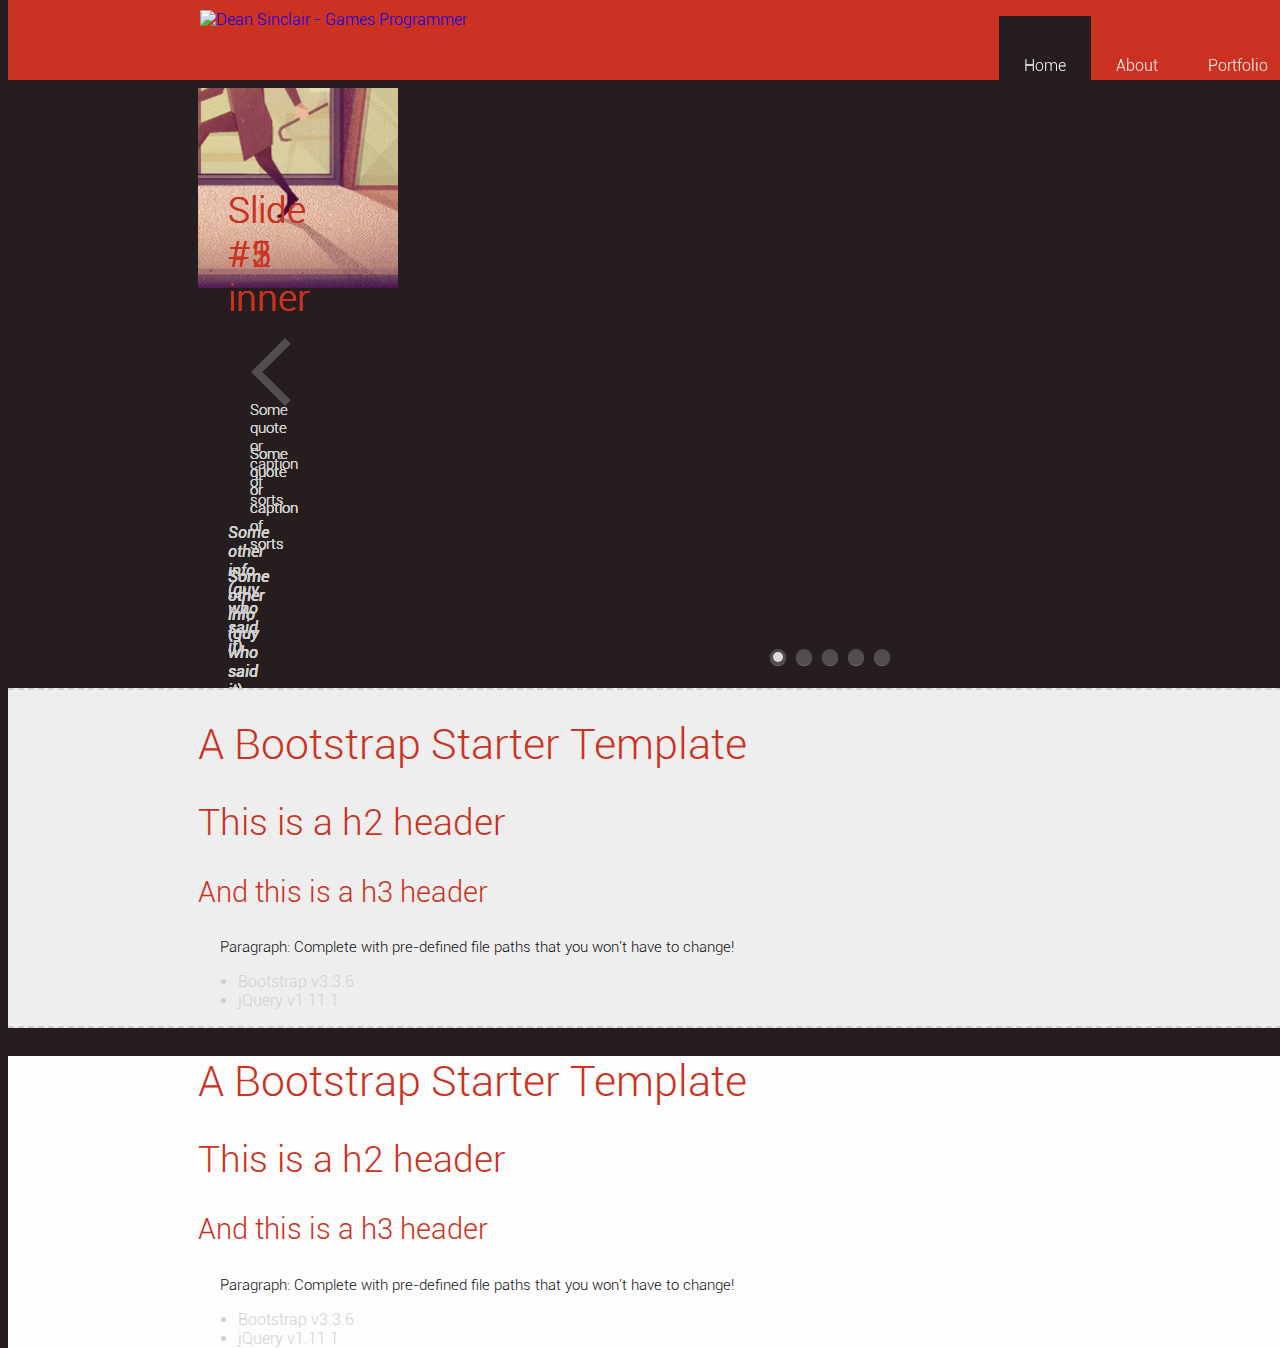
==== 02/index.html @ 93164e6f "Modified dropdown submenu to allow title-options; started implementing intro image gallery." ====
<!DOCTYPE html>
<html lang="en">

<head>

    <meta charset="utf-8">
    <meta http-equiv="X-UA-Compatible" content="IE=edge">
    <meta name="viewport" content="width=device-width, initial-scale=1">
    <meta name="description" content="">
    <meta name="author" content="Dean Sinclair">

    <title>Dean Sinclair | Home</title>

    <!-- Bootstrap Core CSS -->
    <link href="css/bootstrap.min.css" rel="stylesheet">

    <!-- Custom CSS -->
    <link href="css/style.css" rel="stylesheet">
    <script type="text/javascript" src="js/modernizr.custom.79639.js"></script>

    <!-- HTML5 Shim and Respond.js IE8 support of HTML5 elements and media queries -->
    <!-- WARNING: Respond.js doesn't work if you view the page via file:// -->
    <!--[if lt IE 9]>
        <script src="https://oss.maxcdn.com/libs/html5shiv/3.7.0/html5shiv.js"></script>
        <script src="https://oss.maxcdn.com/libs/respond.js/1.4.2/respond.min.js"></script>
    <![endif]-->

</head>

<body>
  <header>
    <!-- Navigation Bar -->
    <!-- ============== -->
    <div class="container" style="width: 100%;">
      <div class="row">
        <div class="ds_navbar span12">

          <!-- Logo -->
          <a href="/" class="ds_logo"><img alt="Dean Sinclair - Games Programmer" src="img/logo.png"></a>

          <!-- Navigation bar pages -->
          <ul class="ds_navpages">

            <!--| Home |-->
            <li class="active"><a href="/">Home</a></li>
            <!--| About |-->
            <div class="ds_submenu">
              <li><a>About</a></li>
              <div class="ds_submenu-content">
                <li><a href="/About/#biography">Biography</a></li>
                <li><a href="/About/#skills">Skills</a></li>
                <li><a href="/About/#CV">Curriculum Vitae</a></li>
              </div>
            </div>
            <!--| Portfolio |-->
            <div class="ds_submenu">
              <li><a>Portfolio</a></li>
              <div class="ds_submenu-content">
                <li class="ds_submenu-title"><a href="/Portfolio/">Portfolio Overview</a></li>
                <li><a href="/Portfolio/Project-Cow-Racing/">Project: Cow Racing</a></li>
                <li><a href="/Portfolio/Monday-Morning/">Monday Morning</a></li>
                <li><a href="/Portfolio/In-Search-Of-Evidence/">In Search of Evidence</a></li>
                <li><a href="/Portfolio/BRKN-RBTS/">BRKN RBTS</a></li>
              </div>
            </div>
            <!--| Blog |-->
            <li><a href="/Blog/">Blog</a></li>
            <!--| Contact |-->
            <li><a href="/Contact/">Contact</a></li>

          </ul>
        </div>
      </div>
    </div>

  </header>

    <!-- Page Content -->
    <!-- ============ -->

    <div class="ds_anchor" id="intro">

      <!-- Introduction section -->
      <div class="container ds_section-01">

        <!-- Gallery slider -->
        <div id="slider" class="sl-slider-wrapper">
          <div class="sl-slider">


            <!-- Slide -->
            <div class="sl-slide" data-orientation="horizontal" data-slice1-rotation="-25" data-slice2-rotation="-25" data-slice1-scale="2" data-slice2-scale="2">
              <div class="sl-slide-inner">
                <div class="bg-img bg-img-1"></div>
                <h2>Slide #1 inner</h2>
                <blockquote>
                  <p>Some quote or caption of sorts</p>
                  <cite>Some other info (guy who said it)</cite>
                </blockquote>
              </div>
            </div>

            <!-- Slide -->
            <div class="sl-slide" data-orientation="horizontal" data-slice1-rotation="-25" data-slice2-rotation="-25" data-slice1-scale="2" data-slice2-scale="2">
              <div class="sl-slide-inner">
                <div class="bg-img bg-img-2"></div>
                <h2>Slide #2 inner</h2>
                <blockquote>
                  <p>Some quote or caption of sorts</p>
                  <cite>Some other info (guy who said it)</cite>
                </blockquote>
              </div>
            </div>

            <!-- Slide -->
            <div class="sl-slide" data-orientation="horizontal" data-slice1-rotation="-25" data-slice2-rotation="-25" data-slice1-scale="2" data-slice2-scale="2">
              <div class="sl-slide-inner">
                <div class="bg-img bg-img-3"></div>
                <h2>Slide #3 inner</h2>
                <blockquote>
                  <p>Some quote or caption of sorts</p>
                  <cite>Some other info (guy who said it)</cite>
                </blockquote>
              </div>
            </div>

            <!-- Slide -->
            <div class="sl-slide" data-orientation="horizontal" data-slice1-rotation="-25" data-slice2-rotation="-25" data-slice1-scale="2" data-slice2-scale="2">
              <div class="sl-slide-inner">
                <div class="bg-img bg-img-4"></div>
                <h2>Slide #4 inner</h2>
                <blockquote>
                  <p>Some quote or caption of sorts</p>
                  <cite>Some other info (guy who said it)</cite>
                </blockquote>
              </div>
            </div>

            <!-- Slide -->
            <div class="sl-slide" data-orientation="horizontal" data-slice1-rotation="-25" data-slice2-rotation="-25" data-slice1-scale="2" data-slice2-scale="2">
              <div class="sl-slide-inner">
                <div class="bg-img bg-img-5"></div>
                <h2>Slide #5 inner</h2>
                <blockquote>
                  <p>Some quote or caption of sorts</p>
                  <cite>Some other info (guy who said it)</cite>
                </blockquote>
              </div>
            </div>










            <!-- Slide number 1 -->
            <div class="sl-slide bg-1" data-orientation="horizontal" data-slice1-rotation="-25" data-slice2-rotation="-25" data-slice1-scale="2" data-slice2-scale="2">
              <div class="deco" data-icon="H"></div>
              <h2>Slide #1</h2>
              <blockquote>
                <p>Some quote or caption of sorts</p>
                <cite>Some other info (guy who said it)</cite>
              </blockquote>
            </div>

            <!-- Slide number 2 -->
            <div class="sl-slide bg-2">
              <div class="deco" data-icon="H"></div>
              <h2>Slide #2</h2>
              <blockquote>
                <p>Some quote or caption of sorts</p>
                <cite>Some other info (guy who said it)</cite>
              </blockquote>
            </div>

            <!-- Slide number 3 -->
            <div class="sl-slide bg-3">
              <div class="deco" data-icon="H"></div>
              <h2>Slide #3</h2>
              <blockquote>
                <p>Some quote or caption of sorts</p>
                <cite>Some other info (guy who said it)</cite>
              </blockquote>
            </div>

          </div>

          <!-- Navigation arrows -->
          <nav id="nav-arrows" class="nav-arrows">
            <span class="nav-arrow-prev">Previous</span>
            <span class="nav-arrow-next">Next</span>
          </nav>

          <!-- Navigation dots -->
          <nav id="nav-dots" class="nav-dots">
            <span class="nav-dot-current"></span>
            <span></span>
            <span></span>
            <span></span>
            <span></span>
        </nav>

        <h1>HEADING</h1>
      </div>
    </div>
  </div>







  <div class="ds_anchor">
    <div class="container ds_section-03">
      <div class="row">
          <div class="col-lg-12 text-center">
              <h1>A Bootstrap Starter Template</h1>
              <h2>This is a h2 header</h2>
              <h3>And this is a h3 header</h3>
              <p class="lead">Paragraph: Complete with pre-defined file paths that you won't have to change!</p>
              <ul class="list-unstyled">
                  <li>Bootstrap v3.3.6</li>
                  <li>jQuery v1.11.1</li>
              </ul>
          </div>
      </div>
    </div>
  </div>
  <div class="ds_anchor">
    <div class="container ds_section-02">
      <div class="row">
          <div class="col-lg-12 text-center">
              <h1>A Bootstrap Starter Template</h1>
              <h2>This is a h2 header</h2>
              <h3>And this is a h3 header</h3>
              <p class="lead">Paragraph: Complete with pre-defined file paths that you won't have to change!</p>
              <ul class="list-unstyled">
                  <li>Bootstrap v3.3.6</li>
                  <li>jQuery v1.11.1</li>
              </ul>
          </div>
      </div>
    </div>
  </div>


  <!-- jQuery Version 1.11.1 -->
  <script src="js/jquery.js"></script>

  <!-- Bootstrap Core JavaScript -->
  <script src="js/bootstrap.min.js"></script>

  <script type="text/javascript" src="js/jquery.ba-cond.min.js"></script>
  <script type="text/javascript" src="js/jquery.slider.js"></script>
  <script type="text/javascript">
			$(function() {

				var Page = (function() {

					var $nav = $( '#nav-dots > span' ),
						slitslider = $( '#slider' ).slitslider( {
							onBeforeChange : function( slide, pos ) {

								$nav.removeClass( 'nav-dot-current' );
								$nav.eq( pos ).addClass( 'nav-dot-current' );

							}
						} ),

						init = function() {

							initEvents();

						},
						initEvents = function() {

							$nav.each( function( i ) {

								$( this ).on( 'click', function( event ) {

									var $dot = $( this );

									if( !slitslider.isActive() ) {

										$nav.removeClass( 'nav-dot-current' );
										$dot.addClass( 'nav-dot-current' );

									}

									slitslider.jump( i + 1 );
									return false;

								} );

							} );

						};

						return { init : init };

				})();

				Page.init();

				/**
				 * Notes:
				 *
				 * example how to add items:
				 */

				/*

				var $items  = $('<div class="sl-slide sl-slide-color-2" data-orientation="horizontal" data-slice1-rotation="-5" data-slice2-rotation="10" data-slice1-scale="2" data-slice2-scale="1"><div class="sl-slide-inner bg-1"><div class="sl-deco" data-icon="t"></div><h2>some text</h2><blockquote><p>bla bla</p><cite>Margi Clarke</cite></blockquote></div></div>');

				// call the plugin's add method
				ss.add($items);

				*/

			});
		</script>
</body>

</html>
---- 02/css/style.css ----
/*
------------------------------------------
------------ COLOUR PALETTE --------------
------------------------------------------

Main:-
  dark-red:     #b81f0f
  red:          #cb3221
  light-red:    #f35f4f

Complementary:-
  dark-blue:    #1a50a1
  blue:         #2164ca
  light-blue:   #6b99de

Neutral:-
  dark:           #111111
  dark-grey       #261d1e
  mid-dark-grey:  #322e2b
  grey:           #9b9b9b
  mid-light-grey: #d0d0d0
  light-grey:     #eeeeee
  light:          #fdfdfd
*/

/*----------------------------------------*/
/*---------------- FONTS -----------------*/
/*----------------------------------------*/
@font-face {
  font-family: roboto;
  src: url(fonts/roboto/Roboto-Regular.ttf);
  font-style: normal;
  font-weight: normal;
  font-variant: normal;
}
@font-face {
  font-family: roboto;
  src: url(fonts/roboto/Roboto-Bold.ttf);
  font-weight: bold;
}
@font-face {
  font-family: roboto;
  src: url(fonts/roboto/Roboto-Light.ttf);
  font-weight: lighter;
}
@font-face {
  font-family: roboto;
  src: url(fonts/roboto/Roboto-Italic.ttf);
  font-style: italic;
}

/*----------------------------------------*/
/*---------------- HEADER ----------------*/
/*----------------------------------------*/
header {
  z-index: 50;
  background-color: #cb3221;
  position: fixed;
  top: 0;
  width: 100%;
  height: 80px;
}

/* Navigation bar */
.ds_navbar {
  position: relative;
}

/* Logo */
.ds_navbar .ds_logo img {
  float: left;
  height: 60px;
  margin-top: 10px;
}

/* Navigation bar pages */
.ds_navpages {
  list-style-type: none;
  float: right;
}
.ds_navpages > li,
.ds_navpages .ds_submenu {
  display: inline-block;
  color: #fdfdfd;
  text-align: center;
  text-decoration: none;
  padding: 0px;
  margin-left: -4px;
}
.ds_navpages > li > a,
.ds_navpages .ds_submenu > li > a {
  padding: 25px;
  padding-bottom: 20px;
  padding-top: 40px;
  display: block;
  color: #fdfdfd;
  text-align: center;
  text-decoration: none;
  transition: all 0.2s ease-in-out;
}
.ds_navpages > li > a:hover,
.ds_navpages .ds_submenu:hover > li > a {
  background-color: #322e2b;
  padding-top: 20px;
}
.ds_navpages > .active > a,
.ds_navpages > .active > li > a {
  background-color: #261d1e;
}
.ds_navpages > .active > a:hover,
.ds_navpages > .active > li > a:hover {
  background-color: #261d1e;
}

/* Page sub-menus */
.ds_submenu {
  display: inline-block;
  position: relative;
}
.ds_submenu > .ds_submenu-content {
  display: none;
  position: absolute;
  box-shadow: 0px 8px 16px 0px rgba(0, 0, 0, 0.2);
  min-width: 180px;
}
.ds_submenu:hover .ds_submenu-content{
  display: block;
}
.ds_submenu-content > li > a {
  background-color: #eeeeee;
  color: #111111;
  text-decoration: none;
  text-align: left;
  padding: 10px 15px;
  display: block;
  transition: all 0.2s ease-in-out;
}
.ds_submenu-content li > a:hover {
  background-color: #322e2b;
  color: #fdfdfd;
  transform: translateX(10px);
  margin-right: 0px;
}
.ds_submenu-content .ds_submenu-title > a {
  background-color: #9b9b9b;
margin-right: -10px;
}

/*----------------------------------------*/
/*---------------- CONTENT ---------------*/
/*----------------------------------------*/
/* Body */
body {
  background-color: #261d1e;
  font-family: roboto, sans-serif;
  color: #d0d0d0;
}
.container {
  padding-left: 15%;
  padding-right: 15%;
  margin-left: 0px;
  width: 100%
}
/* Global text styles */
h1,
h2,
h3,
h4,
h5,
h6 {
  text-transform: none;
  color: #cb3221;
  font-weight: 300;
  text-align: left;
}
h1 {
  font-size: 32pt;
}
h2 {
  font-size: 28pt;
}
h3 {
  font-size: 22pt;
}
p {
  font-size: 11pt;
  text-align: left;
  /* VVV TEMP VVV */
  padding-left: 12px;
  margin-left: 10px;
}

/* Anchor point ID offset */
.ds_anchor {
  padding-top: 80px;
  margin-bottom: -80px;
  display: block;
}

/* Content sections */
.ds_section-01 {
  background-color: #261d1e;
  display: block;
}
.ds_section-01 p {
  color: #d0d0d0;
  /*border-left: 1px solid #d0d0d0;*/
}
.ds_section-02 {
  background-color: #fdfdfd;
  display: block;
}
.ds_section-02 p {
  color: #111111;
  /*border-left: 1px solid #d0d0d0;*/
}
.ds_section-03 {
  background-color: #eeeeee;
  border-top: 2px dashed #d0d0d0;
  border-bottom: 2px dashed #d0d0d0;
  display: block;
}
.ds_section-03 p {
  color: #111111;
  /*border-left: 1px solid #d0d0d0;*/
}

/* Gallery slider */
.sl-slider-wrapper {
  width: 100%;
  height: 600px;
  margin: 0 auto;
  position: relative;
  overflow: hidden;
}
.sl-slider {
  position: absolute;
  top: 0;
  left: 0;
}
.sl-slide,
.sl-slides-wrapper,
.sl-slide-inner {
  position: absolute;
  width: 100%;
  height: 100%;
  top: 0;
  left: 0;
}
.sl-slide {
    z-index: 1;
}
.sl-content-slice {
  overflow: hidden;
  position: absolute;
  box-sizing: content-box;
  background: #fff;
}
  /* horizontal slice */
.sl-slice-horizontal .sl-content-slice {
  width: 100%;
  height: 50%;
  left: -200px;
}
.sl-slide-horizontal .sl-content-slice:first-child {
	top: -200px;
	padding: 200px 200px 0px 200px;
}
.sl-slide-horizontal .sl-content-slice:nth-child(2) {
	top: 50%;
	padding: 0px 200px 200px 200px;
}
  /* vertical slice */
.sl-slide-vertical .sl-content-slice {
	width: 50%;
	height: 100%;
	top: -200px;
}
.sl-slide-vertical .sl-content-slice:first-child {
	left: -200px;
	padding: 200px 0px 200px 200px;
}
.sl-slide-vertical .sl-content-slice:nth-child(2) {
	left: 50%;
	padding: 200px 200px 200px 0px;
}
.sl-content-wrapper {
  position: absolute;
}
.sl-content {
  width: 100%;
  height: 100%;
  background: #fff;
}
.sl-slide-horizontal .sl-slide-inner {
	background: #ddd;
}
.sl-slide-vertical .sl-slide-inner {
	background: #ccc;
}

.sl-slider h2,
.sl-slider blockquote {
  padding: 100px 30px 10px 30px;
	width: 80%;
	max-width: 960px;
	margin: 0 auto;
	position: relative;
	z-index: 100;
}
.bg-img {
	padding: 200px;
	-webkit-box-sizing: content-box;
	-moz-box-sizing: content-box;
	box-sizing: content-box;
	position: absolute;
	top: -200px;
	left: -200px;
	width: 100%;
	height: 100%;
	-webkit-background-size: cover;
	-moz-background-size: cover;
	background-size: cover;
	background-position: center center;
}
/* Custom navigation arrows */

.nav-arrows span {
	position: absolute;
	z-index: 40;
	top: 50%;
	width: 40px;
	height: 40px;
	border: 8px solid #ddd;
	border: 8px solid rgba(150,150,150,0.4);
	text-indent: -90000px;
	margin-top: -40px;
	cursor: pointer;

	-webkit-transform: rotate(45deg);
	-moz-transform: rotate(45deg);
	-o-transform: rotate(45deg);
	-ms-transform: rotate(45deg);
	transform: rotate(45deg);
}

.nav-arrows span:hover {
	border-color: rgba(150,150,150,0.9);
}

.nav-arrows span.nav-arrow-prev {
	left: 5%;
	border-right: none;
	border-top: none;
}

.nav-arrows span.nav-arrow-next {
	right: 5%;
	border-left: none;
	border-bottom: none;
}

/* Custom navigation dots */

.nav-dots {
	text-align: center;
	position: absolute;
	bottom: 2%;
	height: 30px;
	width: 100%;
	left: 0;
	z-index: 40;
}

.nav-dots span {
	display: inline-block;
	position: relative;
	width: 16px;
	height: 16px;
	border-radius: 50%;
	margin: 3px;
	background: #ddd;
	background: rgba(150,150,150,0.4);
	cursor: pointer;
	box-shadow:
		0 1px 1px rgba(255,255,255,0.4),
		inset 0 1px 1px rgba(0,0,0,0.1);
}

.demo-2 .nav-dots span {
	background: rgba(150,150,150,0.1);
	margin: 6px;
	-webkit-transition: all 0.2s;
	-moz-transition: all 0.2s;
	-ms-transition: all 0.2s;
	-o-transition: all 0.2s;
	transition: all 0.2s;
	box-shadow:
		0 1px 1px rgba(255,255,255,0.4),
		inset 0 1px 1px rgba(0,0,0,0.1),
		0 0 0 2px rgba(255,255,255,0.5);
}

.demo-2 .nav-dots span.nav-dot-current,
.demo-2 .nav-dots span:hover {
	box-shadow:
		0 1px 1px rgba(255,255,255,0.4),
		inset 0 1px 1px rgba(0,0,0,0.1),
		0 0 0 5px rgba(255,255,255,0.5);
}

.nav-dots span.nav-dot-current:after {
	content: "";
	position: absolute;
	width: 10px;
	height: 10px;
	top: 3px;
	left: 3px;
	border-radius: 50%;
	background: rgba(255,255,255,0.8);
}

/* slider images */
.bg-img-1 {
	background-image: url(../img/1.jpg);
}
.bg-img-2 {
	background-image: url(../img/2.jpg);
}
.bg-img-3 {
	background-image: url(../img/3.jpg);
}
.bg-img-4 {
	background-image: url(../img/4.jpg);
}
.bg-img-5 {
	background-image: url(../img/5.jpg);
}

/* Media Queries for custom slider */

@media screen and (max-width: 660px) {
	.sl-slider-wrapper {
		height: 500px;
	}

	.sl-slider h2 {
		font-size: 36px;
	}

	.sl-slider blockquote {
		font-size: 16px;
	}

}

/*---------------- FOOTER ----------------*/



/* MEDIA */
@media (max-width: 868px){
  .container {
    padding-left: 5%;
    padding-right: 5%;
  }
}

@media (max-width: 680px){
  .container {
    padding-left: 3%;
    padding-right: 3%;
  }
}
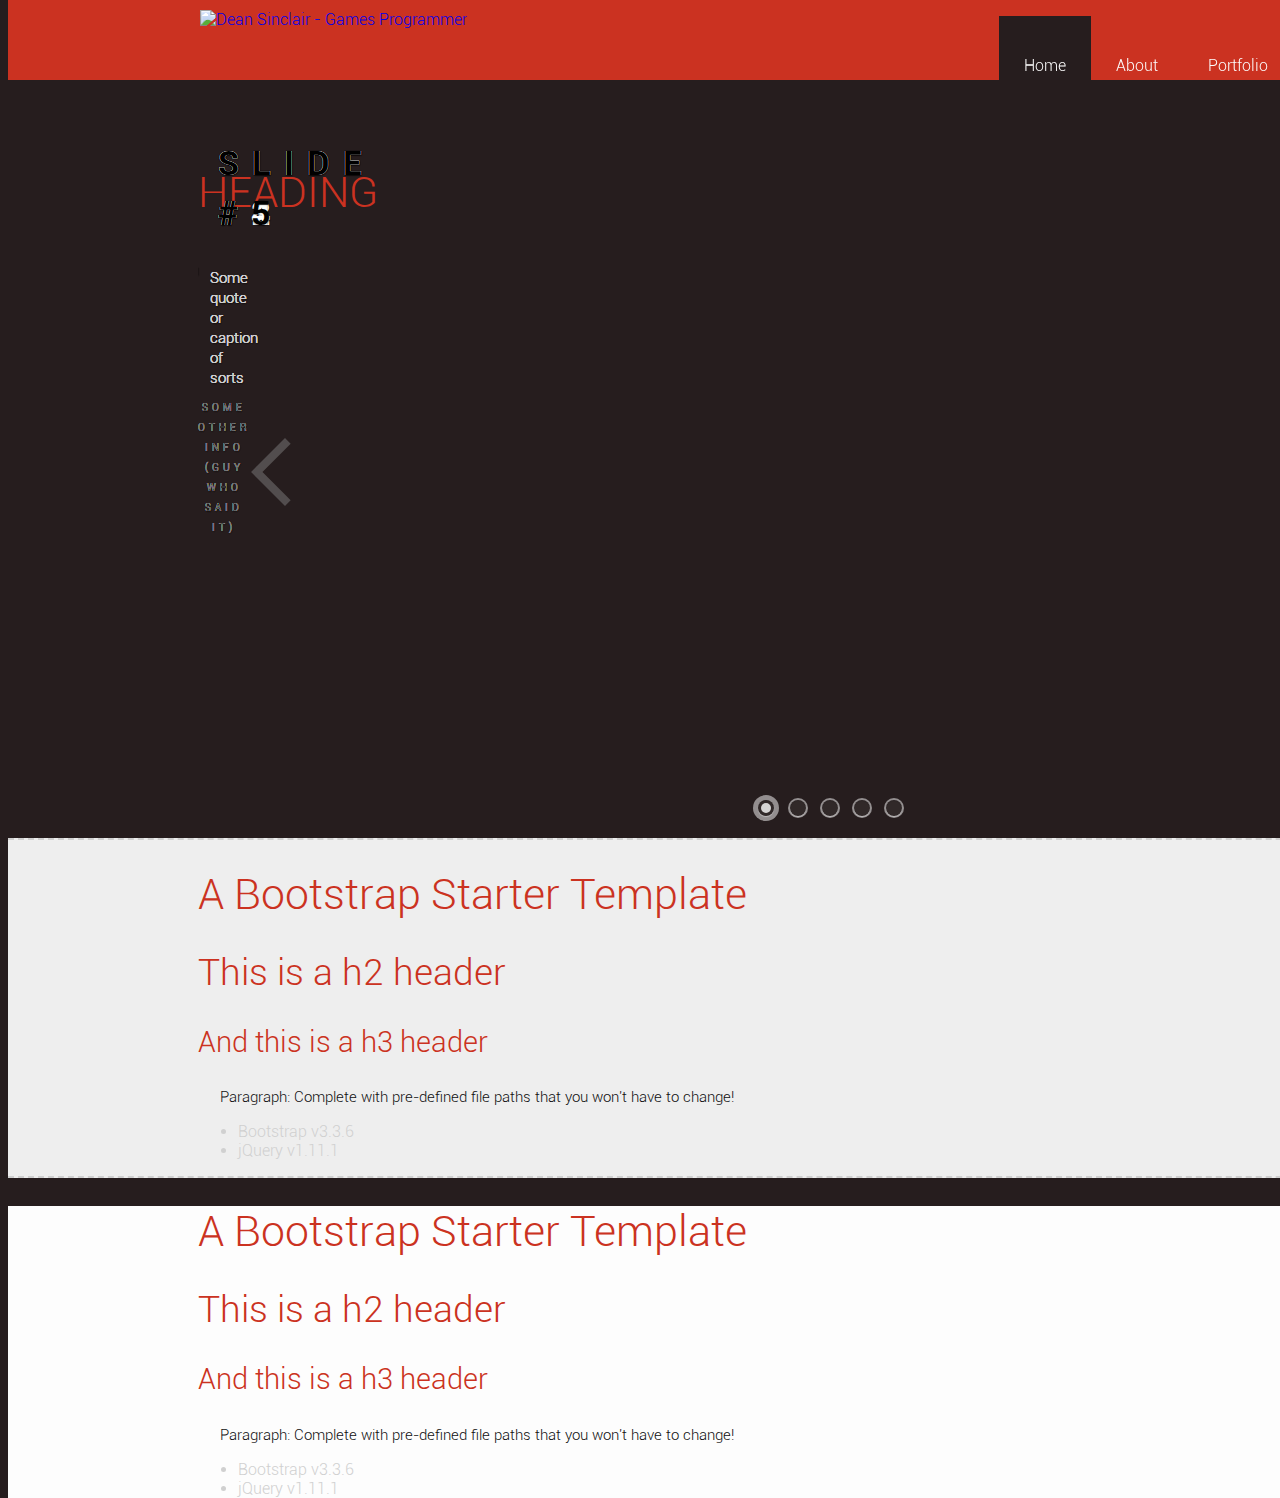
==== commit a2017304: "Implemented intro image gallery, needs refining and reorganising of supporting text." ====
--- a/02/index.html
+++ b/02/index.html
@@ -87,104 +87,62 @@
         <div id="slider" class="sl-slider-wrapper">
           <div class="sl-slider">
 
-
-            <!-- Slide -->
-            <div class="sl-slide" data-orientation="horizontal" data-slice1-rotation="-25" data-slice2-rotation="-25" data-slice1-scale="2" data-slice2-scale="2">
-              <div class="sl-slide-inner">
-                <div class="bg-img bg-img-1"></div>
-                <h2>Slide #1 inner</h2>
-                <blockquote>
-                  <p>Some quote or caption of sorts</p>
-                  <cite>Some other info (guy who said it)</cite>
-                </blockquote>
-              </div>
-            </div>
-
-            <!-- Slide -->
-            <div class="sl-slide" data-orientation="horizontal" data-slice1-rotation="-25" data-slice2-rotation="-25" data-slice1-scale="2" data-slice2-scale="2">
-              <div class="sl-slide-inner">
-                <div class="bg-img bg-img-2"></div>
-                <h2>Slide #2 inner</h2>
-                <blockquote>
-                  <p>Some quote or caption of sorts</p>
-                  <cite>Some other info (guy who said it)</cite>
-                </blockquote>
-              </div>
-            </div>
-
-            <!-- Slide -->
-            <div class="sl-slide" data-orientation="horizontal" data-slice1-rotation="-25" data-slice2-rotation="-25" data-slice1-scale="2" data-slice2-scale="2">
-              <div class="sl-slide-inner">
-                <div class="bg-img bg-img-3"></div>
-                <h2>Slide #3 inner</h2>
-                <blockquote>
-                  <p>Some quote or caption of sorts</p>
-                  <cite>Some other info (guy who said it)</cite>
-                </blockquote>
-              </div>
-            </div>
-
-            <!-- Slide -->
-            <div class="sl-slide" data-orientation="horizontal" data-slice1-rotation="-25" data-slice2-rotation="-25" data-slice1-scale="2" data-slice2-scale="2">
-              <div class="sl-slide-inner">
-                <div class="bg-img bg-img-4"></div>
-                <h2>Slide #4 inner</h2>
-                <blockquote>
-                  <p>Some quote or caption of sorts</p>
-                  <cite>Some other info (guy who said it)</cite>
-                </blockquote>
-              </div>
-            </div>
-
-            <!-- Slide -->
-            <div class="sl-slide" data-orientation="horizontal" data-slice1-rotation="-25" data-slice2-rotation="-25" data-slice1-scale="2" data-slice2-scale="2">
-              <div class="sl-slide-inner">
-                <div class="bg-img bg-img-5"></div>
-                <h2>Slide #5 inner</h2>
-                <blockquote>
-                  <p>Some quote or caption of sorts</p>
-                  <cite>Some other info (guy who said it)</cite>
-                </blockquote>
-              </div>
-            </div>
-
-
-
-
-
-
-
-
-
-
-            <!-- Slide number 1 -->
-            <div class="sl-slide bg-1" data-orientation="horizontal" data-slice1-rotation="-25" data-slice2-rotation="-25" data-slice1-scale="2" data-slice2-scale="2">
-              <div class="deco" data-icon="H"></div>
-              <h2>Slide #1</h2>
-              <blockquote>
-                <p>Some quote or caption of sorts</p>
-                <cite>Some other info (guy who said it)</cite>
-              </blockquote>
-            </div>
-
-            <!-- Slide number 2 -->
-            <div class="sl-slide bg-2">
-              <div class="deco" data-icon="H"></div>
-              <h2>Slide #2</h2>
-              <blockquote>
-                <p>Some quote or caption of sorts</p>
-                <cite>Some other info (guy who said it)</cite>
-              </blockquote>
-            </div>
-
-            <!-- Slide number 3 -->
-            <div class="sl-slide bg-3">
-              <div class="deco" data-icon="H"></div>
-              <h2>Slide #3</h2>
-              <blockquote>
-                <p>Some quote or caption of sorts</p>
-                <cite>Some other info (guy who said it)</cite>
-              </blockquote>
+            <!-- Slide 1 -->
+            <div class="sl-slide bg-1" data-orientation="vertical" data-slice1-rotation="-25" data-slice2-rotation="-25" data-slice1-scale="2" data-slice2-scale="2">
+              <div class="sl-slide-inner">
+                <a href="#">
+                <div class="deco" data-icon="H"></div>
+                <h2>Slide #1</h2>
+                <blockquote>
+                  <p>Some quote or caption of sorts</p>
+                  <cite>Some other info (guy who said it)</cite>
+                </blockquote>
+              </a>
+              </div>
+            </div>
+            <!-- Slide 2 -->
+            <div class="sl-slide bg-2" data-orientation="vertical" data-slice1-rotation="10" data-slice2-rotation="-15" data-slice1-scale="1.5" data-slice2-scale="1.5">
+              <div class="sl-slide-inner">
+                <div class="deco" data-icon="H"></div>
+                <h2>Slide #2</h2>
+                <blockquote>
+                  <p>Some quote or caption of sorts</p>
+                  <cite>Some other info (guy who said it)</cite>
+                </blockquote>
+              </div>
+            </div>
+            <!-- Slide 3 -->
+            <div class="sl-slide bg-3" data-orientation="vertical" data-slice1-rotation="3" data-slice2-rotation="3" data-slice1-scale="2" data-slice2-scale="1">
+              <div class="sl-slide-inner">
+                <div class="deco" data-icon="H"></div>
+                <h2>Slide #3</h2>
+                <blockquote>
+                  <p>Some quote or caption of sorts</p>
+                  <cite>Some other info (guy who said it)</cite>
+                </blockquote>
+              </div>
+            </div>
+            <!-- Slide 4 -->
+            <div class="sl-slide bg-4" data-orientation="vertical" data-slice1-rotation="-5" data-slice2-rotation="25" data-slice1-scale="2" data-slice2-scale="1">
+              <div class="sl-slide-inner">
+                <div class="deco" data-icon="H"></div>
+                <h2>Slide #4</h2>
+                <blockquote>
+                  <p>Some quote or caption of sorts</p>
+                  <cite>Some other info (guy who said it)</cite>
+                </blockquote>
+              </div>
+            </div>
+            <!-- Slide 5 -->
+            <div class="sl-slide bg-5" data-orientation="vertical" data-slice1-rotation="-5" data-slice2-rotation="10" data-slice1-scale="2" data-slice2-scale="1">
+              <div class="sl-slide-inner">
+                <div class="deco" data-icon="H"></div>
+                <h2>Slide #5</h2>
+                <blockquote>
+                  <p>Some quote or caption of sorts</p>
+                  <cite>Some other info (guy who said it)</cite>
+                </blockquote>
+              </div>
             </div>
 
           </div>
@@ -262,7 +220,8 @@
 
 				var Page = (function() {
 
-					var $nav = $( '#nav-dots > span' ),
+					var $navArrows = $( '#nav-arrows' ),
+						$nav = $( '#nav-dots > span' ),
 						slitslider = $( '#slider' ).slitslider( {
 							onBeforeChange : function( slide, pos ) {
 
@@ -278,6 +237,21 @@
 
 						},
 						initEvents = function() {
+
+							// add navigation events
+							$navArrows.children( ':last' ).on( 'click', function() {
+
+								slitslider.next();
+								return false;
+
+							} );
+
+							$navArrows.children( ':first' ).on( 'click', function() {
+
+								slitslider.previous();
+								return false;
+
+							} );
 
 							$nav.each( function( i ) {
 
--- a/02/css/style.css
+++ b/02/css/style.css
@@ -228,10 +228,12 @@
 /* Gallery slider */
 .sl-slider-wrapper {
   width: 100%;
-  height: 600px;
-  margin: 0 auto;
+  height: 700px;
+  margin: auto;
   position: relative;
   overflow: hidden;
+  background-color: inherit;
+  margin-top: 50px;
 }
 .sl-slider {
   position: absolute;
@@ -252,15 +254,27 @@
 }
 .sl-content-slice {
   overflow: hidden;
-  position: absolute;
-  box-sizing: content-box;
-  background: #fff;
+	position: absolute;
+	-webkit-box-sizing: content-box;
+	-moz-box-sizing: content-box;
+	box-sizing: content-box;
+	-webkit-backface-visibility: hidden;
+	-moz-backface-visibility: hidden;
+	-o-backface-visibility: hidden;
+	-ms-backface-visibility: hidden;
+	backface-visibility: hidden;
+	opacity : 1;
 }
   /* horizontal slice */
 .sl-slice-horizontal .sl-content-slice {
   width: 100%;
-  height: 50%;
-  left: -200px;
+	height: 50%;
+	left: -200px;
+	-webkit-transform: translateY(0%) scale(1);
+	-moz-transform: translateY(0%) scale(1);
+	-o-transform: translateY(0%) scale(1);
+	-ms-transform: translateY(0%) scale(1);
+	transform: translateY(0%) scale(1);
 }
 .sl-slide-horizontal .sl-content-slice:first-child {
 	top: -200px;
@@ -272,9 +286,14 @@
 }
   /* vertical slice */
 .sl-slide-vertical .sl-content-slice {
-	width: 50%;
+  width: 50%;
 	height: 100%;
 	top: -200px;
+	-webkit-transform: translateX(0%) scale(1);
+	-moz-transform: translateX(0%) scale(1);
+	-o-transform: translateX(0%) scale(1);
+	-ms-transform: translateX(0%) scale(1);
+	transform: translateX(0%) scale(1);
 }
 .sl-slide-vertical .sl-content-slice:first-child {
 	left: -200px;
@@ -299,30 +318,6 @@
 	background: #ccc;
 }
 
-.sl-slider h2,
-.sl-slider blockquote {
-  padding: 100px 30px 10px 30px;
-	width: 80%;
-	max-width: 960px;
-	margin: 0 auto;
-	position: relative;
-	z-index: 100;
-}
-.bg-img {
-	padding: 200px;
-	-webkit-box-sizing: content-box;
-	-moz-box-sizing: content-box;
-	box-sizing: content-box;
-	position: absolute;
-	top: -200px;
-	left: -200px;
-	width: 100%;
-	height: 100%;
-	-webkit-background-size: cover;
-	-moz-background-size: cover;
-	background-size: cover;
-	background-position: center center;
-}
 /* Custom navigation arrows */
 
 .nav-arrows span {
@@ -387,7 +382,7 @@
 		inset 0 1px 1px rgba(0,0,0,0.1);
 }
 
-.demo-2 .nav-dots span {
+.nav-dots span {
 	background: rgba(150,150,150,0.1);
 	margin: 6px;
 	-webkit-transition: all 0.2s;
@@ -401,8 +396,8 @@
 		0 0 0 2px rgba(255,255,255,0.5);
 }
 
-.demo-2 .nav-dots span.nav-dot-current,
-.demo-2 .nav-dots span:hover {
+.nav-dots span.nav-dot-current,
+.nav-dots span:hover {
 	box-shadow:
 		0 1px 1px rgba(255,255,255,0.4),
 		inset 0 1px 1px rgba(0,0,0,0.1),
@@ -420,36 +415,398 @@
 	background: rgba(255,255,255,0.8);
 }
 
-/* slider images */
-.bg-img-1 {
-	background-image: url(../img/1.jpg);
-}
-.bg-img-2 {
-	background-image: url(../img/2.jpg);
-}
-.bg-img-3 {
-	background-image: url(../img/3.jpg);
-}
-.bg-img-4 {
-	background-image: url(../img/4.jpg);
-}
-.bg-img-5 {
-	background-image: url(../img/5.jpg);
+/* Content elements */
+
+.deco {
+	width: 260px;
+	height: 260px;
+	border: 2px dashed #ddd;
+	border: 2px dashed rgba(150,150,150,0.4);
+	border-radius: 50%;
+	position: absolute;
+	bottom: 50%;
+	left: 50%;
+	margin: 0 0 0 -130px;
+}
+
+[data-icon]:after {
+  content: attr(data-icon);
+  font-family: 'AnimalsNormal';
+	color: #000;
+	text-shadow: 0 0 1px #000;
+	position: absolute;
+	width: 220px;
+	height: 220px;
+	line-height: 220px;
+	text-align: center;
+	font-size: 100px;
+	top: 50%;
+	left: 50%;
+	margin: -110px 0 0 -110px;
+	box-shadow: inset 0 0 0 10px #f7f7f7;
+	border-radius: 50%;
+}
+
+.sl-slide h2 {
+	color: #000;
+	text-shadow: 0 0 1px #000;
+	padding: 20px;
+	position: absolute;
+	font-size: 34px;
+	font-weight: 700;
+	letter-spacing: 13px;
+	text-transform: uppercase;
+	width: 80%;
+	left: 10%;
+	text-align: center;
+	line-height: 50px;
+	bottom: 50%;
+	margin: 0 0 -120px 0;
+}
+
+.sl-slide blockquote {
+	position: absolute;
+	width: 100%;
+	text-align: center;
+	left: 0;
+	font-weight: 400;
+	font-size: 14px;
+	line-height: 20px;
+	height: 70px;
+	color: #8b8b8b;
+	z-index: 2;
+	bottom: 50%;
+	margin: 0 0 -200px 0;
+	padding: 0;
+  border: none;
+}
+
+.sl-slide blockquote p{
+	margin: 0 auto;
+	width: 60%;
+	max-width: 400px;
+	position: relative;
+}
+
+.sl-slide blockquote p:before {
+	color: #f0f0f0;
+	color: rgba(244,244,244,0.65);
+	font-family: "Bookman Old Style", Bookman, Garamond, serif;
+	position: absolute;
+	line-height: 60px;
+	width: 75px;
+	height: 75px;
+	font-size: 200px;
+	z-index: -1;
+	left: -80px;
+	top: 35px;
+	content: '\201C';
+}
+
+.sl-slide blockquote cite {
+	font-size: 10px;
+	padding-top: 10px;
+	display: inline-block;
+	font-style: normal;
+	text-transform: uppercase;
+	letter-spacing: 4px;
+}
+
+/* Custom background colors for slides in first demo */
+
+/* First Slide */
+.bg-1 .sl-slide-inner,
+.bg-1 .sl-content-slice {
+  background-image: url(../img/1.jpg);
+  background-repeat: no-repeat;
+  background-size: contain;
+  background-position: center;
+}
+
+/* Second Slide */
+.bg-2 .sl-slide-inner,
+.bg-2 .sl-content-slice {
+  background-image: url(../img/2.jpg);
+  background-repeat: no-repeat;
+  background-size: contain;
+  background-position: center;
+}
+
+.bg-2 [data-icon]:after,
+.bg-2 h2 {
+	color: #fff;
+}
+
+.bg-2 blockquote:before {
+	color: #222;
+}
+
+/* Third Slide */
+.bg-3 .sl-slide-inner,
+.bg-3 .sl-content-slice {
+  background-image: url(../img/3.jpg);
+  background-repeat: no-repeat;
+  background-size: contain;
+  background-position: center;
+}
+
+.bg-3 .deco {
+	border-color: #fff;
+	border-color: rgba(255,255,255,0.5);
+}
+
+.bg-3 [data-icon]:after {
+	color: #fff;
+	text-shadow: 0 0 1px #fff;
+	box-shadow: inset 0 0 0 10px #b55381;
+}
+
+.bg-3 h2,
+.bg-3 blockquote{
+	color: #fff;
+	text-shadow: 0px 1px 1px rgba(0,0,0,0.3);
+}
+
+.bg-3 blockquote:before {
+	color: #c46c96;
+}
+
+/* Forth Slide */
+.bg-4 .sl-slide-inner,
+.bg-4 .sl-content-slice {
+  background-image: url(../img/4.jpg);
+  background-repeat: no-repeat;
+  background-size: contain;
+  background-position: center;
+}
+
+.bg-4 .deco {
+	border-color: #379eaa;
+}
+
+.bg-4 [data-icon]:after {
+	text-shadow: 0 0 1px #277d87;
+	color: #277d87;
+}
+
+.bg-4 h2,
+.bg-4 blockquote{
+	color: #fff;
+	text-shadow: 1px 1px 1px rgba(0,0,0,0.2);
+}
+
+.bg-4 blockquote:before {
+	color: #379eaa;
+}
+
+/* Fifth Slide */
+.bg-5 .sl-slide-inner,
+.bg-5 .sl-content-slice {
+  background-image: url(../img/5.jpg);
+  background-repeat: no-repeat;
+  background-size: contain;
+  background-position: center;
+}
+
+.bg-5 .deco {
+	border-color: #ECD82C;
+}
+
+.bg-5 .deco:after {
+	color: #000;
+	text-shadow: 0 0 1px #000;
+}
+
+.bg-5 h2,
+.bg-5 blockquote{
+	color: #000;
+	text-shadow: 1px 1px 1px rgba(0,0,0,0.1);
+}
+
+.bg-5 blockquote:before {
+	color: #ecd82c;
+}
+
+/* Animations for content elements */
+
+.sl-trans-elems .deco{
+	-webkit-animation: roll 1s ease-out both, fadeIn 1s ease-out both;
+	-moz-animation: roll 1s ease-out both, fadeIn 1s ease-out both;
+	-o-animation: roll 1s ease-out both, fadeIn 1s ease-out both;
+	-ms-animation: roll 1s ease-out both, fadeIn 1s ease-out both;
+	animation: roll 1s ease-out both, fadeIn 1s ease-out both;
+}
+.sl-trans-elems h2{
+	-webkit-animation: moveUp 1s ease-in-out both;
+	-moz-animation: moveUp 1s ease-in-out both;
+	-o-animation: moveUp 1s ease-in-out both;
+	-ms-animation: moveUp 1s ease-in-out both;
+	animation: moveUp 1s ease-in-out both;
+}
+.sl-trans-elems blockquote{
+	-webkit-animation: fadeIn 0.5s linear 0.5s both;
+	-moz-animation: fadeIn 0.5s linear 0.5s both;
+	-o-animation: fadeIn 0.5s linear 0.5s both;
+	-ms-animation: fadeIn 0.5s linear 0.5s both;
+	animation: fadeIn 0.5s linear 0.5s both;
+}
+.sl-trans-back-elems .deco{
+	-webkit-animation: scaleDown 1s ease-in-out both;
+	-moz-animation: scaleDown 1s ease-in-out both;
+	-o-animation: scaleDown 1s ease-in-out both;
+	-ms-animation: scaleDown 1s ease-in-out both;
+	animation: scaleDown 1s ease-in-out both;
+}
+.sl-trans-back-elems h2{
+	-webkit-animation: fadeOut 1s ease-in-out both;
+	-moz-animation: fadeOut 1s ease-in-out both;
+	-o-animation: fadeOut 1s ease-in-out both;
+	-ms-animation: fadeOut 1s ease-in-out both;
+	animation: fadeOut 1s ease-in-out both;
+}
+.sl-trans-back-elems blockquote{
+	-webkit-animation: fadeOut 1s linear both;
+	-moz-animation: fadeOut 1s linear both;
+	-o-animation: fadeOut 1s linear both;
+	-ms-animation: fadeOut 1s linear both;
+	animation: fadeOut 1s linear both;
+}
+@-webkit-keyframes roll{
+	0% {-webkit-transform: translateX(500px) rotate(360deg);}
+	100% {-webkit-transform: translateX(0px) rotate(0deg);}
+}
+@-moz-keyframes roll{
+	0% {-moz-transform: translateX(500px) rotate(360deg); opacity: 0;}
+	100% {-moz-transform: translateX(0px) rotate(0deg); opacity: 1;}
+}
+@-o-keyframes roll{
+	0% {-o-transform: translateX(500px) rotate(360deg); opacity: 0;}
+	100% {-o-transform: translateX(0px) rotate(0deg); opacity: 1;}
+}
+@-ms-keyframes roll{
+	0% {-ms-transform: translateX(500px) rotate(360deg); opacity: 0;}
+	100% {-ms-transform: translateX(0px) rotate(0deg); opacity: 1;}
+}
+@keyframes roll{
+	0% {transform: translateX(500px) rotate(360deg); opacity: 0;}
+	100% {transform: translateX(0px) rotate(0deg); opacity: 1;}
+}
+@-webkit-keyframes moveUp{
+	0% {-webkit-transform: translateY(40px);}
+	100% {-webkit-transform: translateY(0px);}
+}
+@-moz-keyframes moveUp{
+	0% {-moz-transform: translateY(40px);}
+	100% {-moz-transform: translateY(0px);}
+}
+@-o-keyframes moveUp{
+	0% {-o-transform: translateY(40px);}
+	100% {-o-transform: translateY(0px);}
+}
+@-ms-keyframes moveUp{
+	0% {-ms-transform: translateY(40px);}
+	100% {-ms-transform: translateY(0px);}
+}
+@keyframes moveUp{
+	0% {transform: translateY(40px);}
+	100% {transform: translateY(0px);}
+}
+@-webkit-keyframes fadeIn{
+	0% {opacity: 0;}
+	100% {opacity: 1;}
+}
+@-moz-keyframes fadeIn{
+	0% {opacity: 0;}
+	100% {opacity: 1;}
+}
+@-o-keyframes fadeIn{
+	0% {opacity: 0;}
+	100% {opacity: 1;}
+}
+@-ms-keyframes fadeIn{
+	0% {opacity: 0;}
+	100% {opacity: 1;}
+}
+@keyframes fadeIn{
+	0% {opacity: 0;}
+	100% {opacity: 1;}
+}
+@-webkit-keyframes scaleDown{
+	0% {-webkit-transform: scale(1);}
+	100% {-webkit-transform: scale(0.5);}
+}
+@-moz-keyframes scaleDown{
+	0% {-moz-transform: scale(1);}
+	100% {-moz-transform: scale(0.5);}
+}
+@-o-keyframes scaleDown{
+	0% {-o-transform: scale(1);}
+	100% {-o-transform: scale(0.5);}
+}
+@-ms-keyframes scaleDown{
+	0% {-ms-transform: scale(1);}
+	100% {-ms-transform: scale(0.5);}
+}
+@keyframes scaleDown{
+	0% {transform: scale(1);}
+	100% {transform: scale(0.5);}
+}
+@-webkit-keyframes fadeOut{
+	0% {opacity: 1;}
+	100% {opacity: 0;}
+}
+@-moz-keyframes fadeOut{
+	0% {opacity: 1;}
+	100% {opacity: 0;}
+}
+@-o-keyframes fadeOut{
+	0% {opacity: 1;}
+	100% {opacity: 0;}
+}
+@-ms-keyframes fadeOut{
+	0% {opacity: 1;}
+	100% {opacity: 0;}
+}
+@keyframes fadeOut{
+	0% {opacity: 1;}
+	100% {opacity: 0;}
 }
 
 /* Media Queries for custom slider */
 
 @media screen and (max-width: 660px) {
-	.sl-slider-wrapper {
-		height: 500px;
+  .deco {
+		width: 130px;
+		height: 130px;
+		margin-left: -65px;
+		margin-bottom: 50px;
 	}
 
-	.sl-slider h2 {
-		font-size: 36px;
+	[data-icon]:after {
+		width: 110px;
+		height: 110px;
+		line-height: 110px;
+		font-size: 40px;
+		margin: -55px 0 0 -55px;
 	}
 
-	.sl-slider blockquote {
-		font-size: 16px;
+  .sl-slide blockquote {
+		margin-bottom: -120px;
+	}
+
+	.sl-slide h2 {
+		line-height: 22px;
+		font-size: 18px;
+		margin-bottom: -40px;
+		letter-spacing: 8px;
+	}
+
+	.sl-slide blockquote p:before {
+		line-height: 10px;
+		width: 40px;
+		height: 40px;
+		font-size: 120px;
+		left: -45px;
 	}
 
 }
